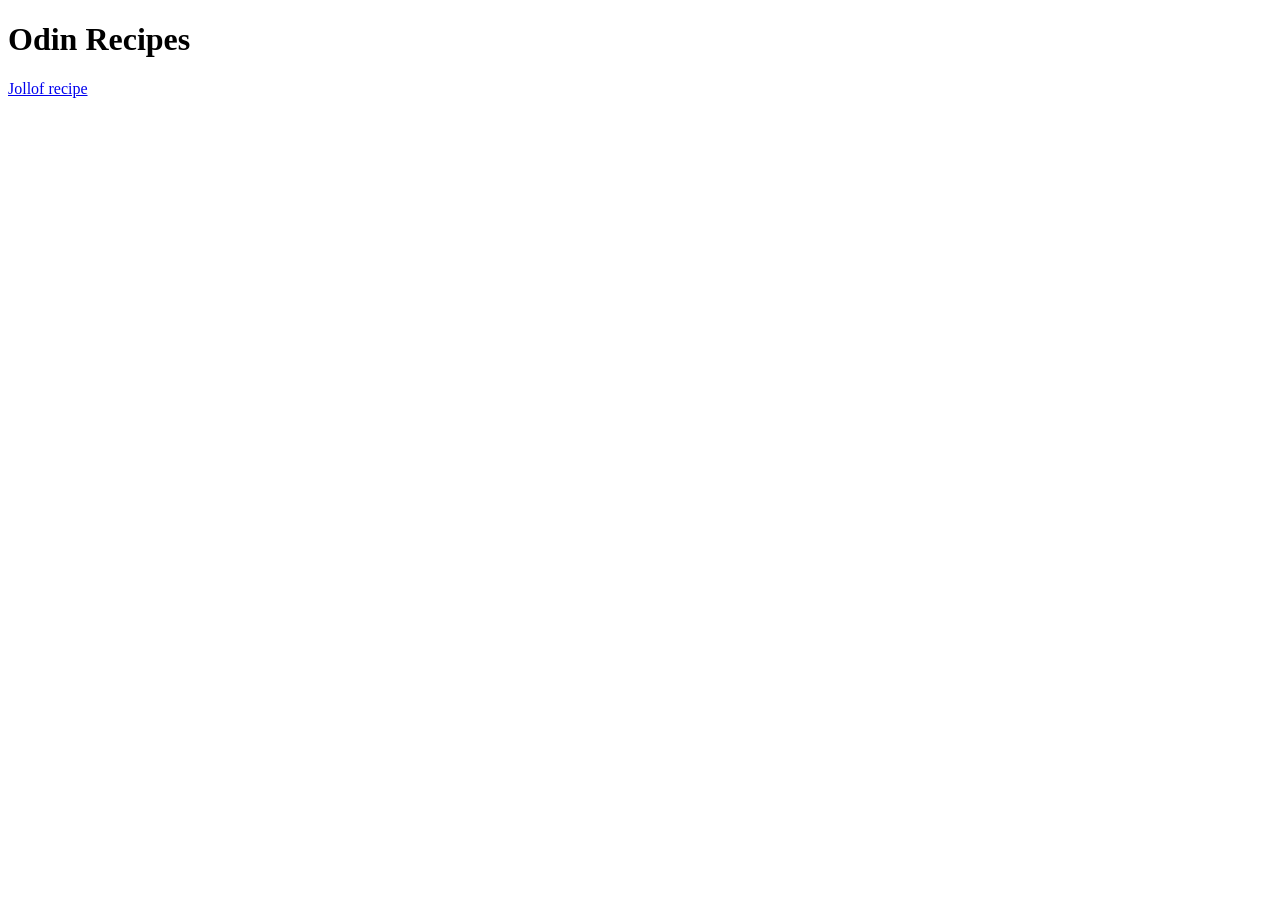
==== index.html @ d777e2b1 "link added to reference jollof.htmlpage" ====
<!DOCTYPE html>
<html lang="en">

    <head>
        <meta charset="UTF-8">
        <title>Html project</title>
    </head>

    <body>
        <h1>Odin Recipes</h1>

        <a href="./recipes/jollof.html">Jollof recipe</a>
    </body>

</html>
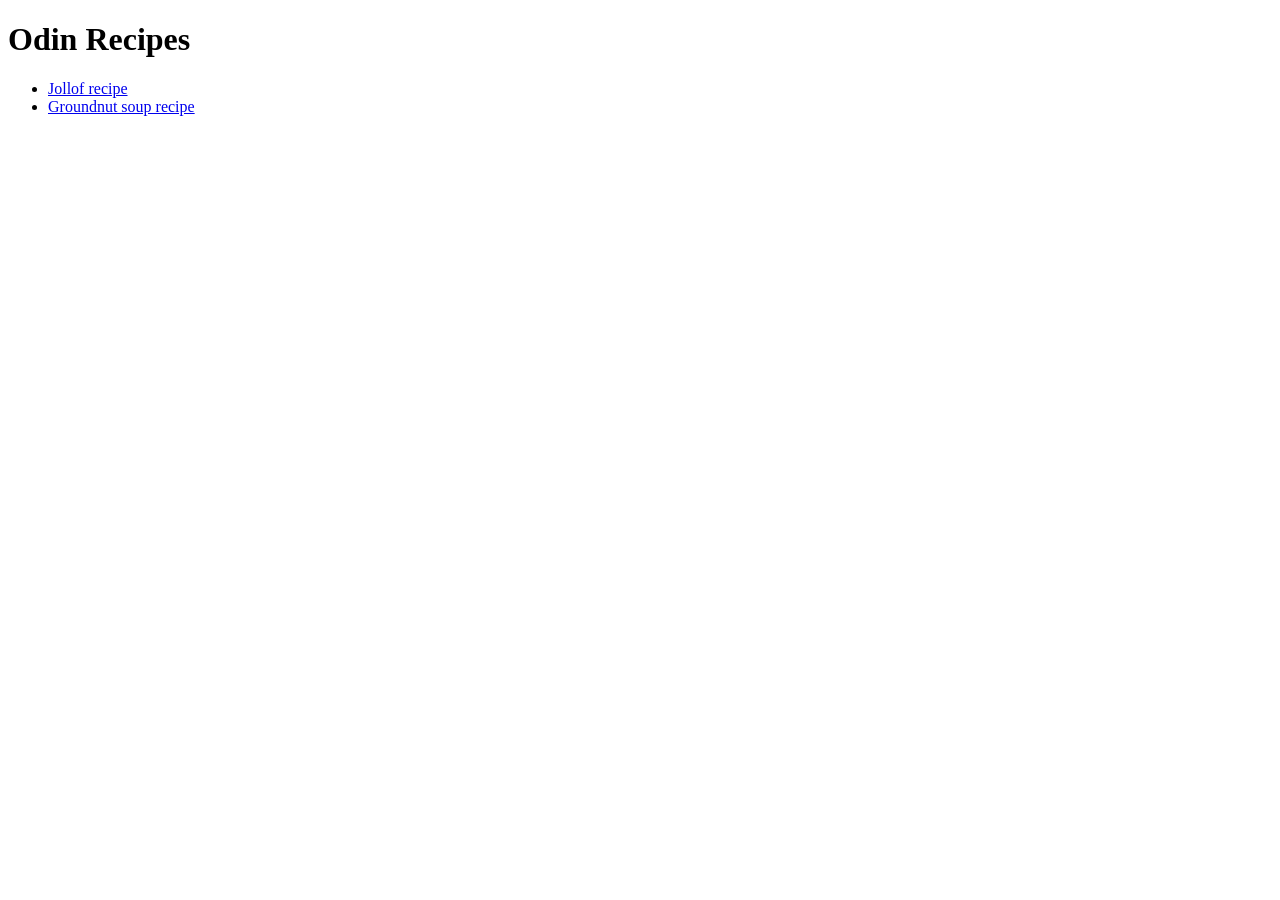
==== commit d7c7dfb2: "groundnutsoup.html linked to index.html and groundnutsoup spelling corrected" ====
--- a/index.html
+++ b/index.html
@@ -9,7 +9,11 @@
     <body>
         <h1>Odin Recipes</h1>
 
-        <a href="./recipes/jollof.html">Jollof recipe</a>
+        <ul>
+            <li><a href="./recipes/jollof.html">Jollof recipe</a></li>
+            <li><a href="./recipes/groundnutsoup.html">Groundnut soup recipe</a></li>
+        </ul>
+        <p></p>
     </body>
 
 </html>
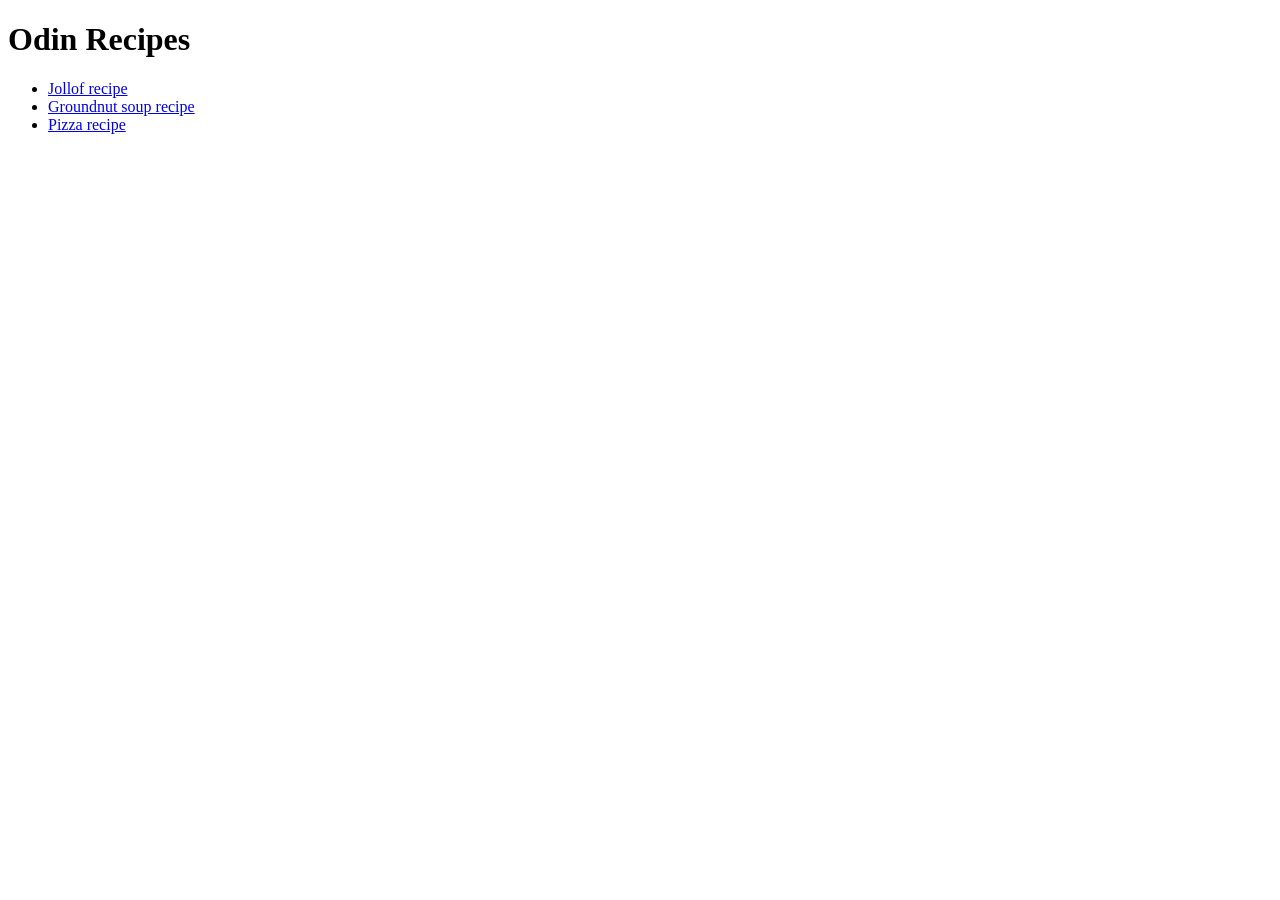
==== commit 27b48250: "pizza.html linked to index.html" ====
--- a/index.html
+++ b/index.html
@@ -12,6 +12,7 @@
         <ul>
             <li><a href="./recipes/jollof.html">Jollof recipe</a></li>
             <li><a href="./recipes/groundnutsoup.html">Groundnut soup recipe</a></li>
+            <li><a href="./recipes/pizza.html">Pizza recipe</a></li>
         </ul>
         <p></p>
     </body>
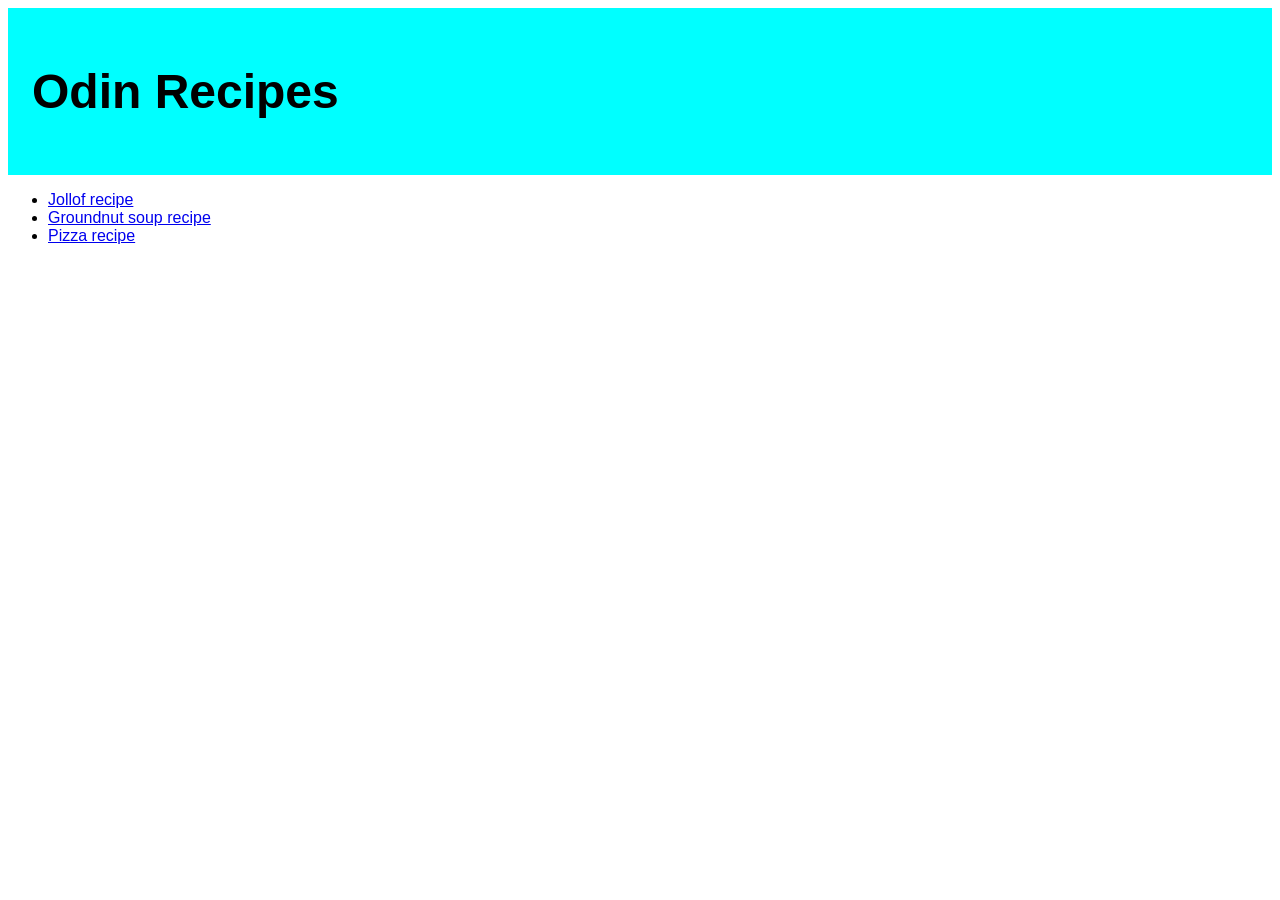
==== commit 59db1277: "background color and padding to recipe page" ====
--- a/index.html
+++ b/index.html
@@ -4,16 +4,22 @@
     <head>
         <meta charset="UTF-8">
         <title>Html project</title>
+        <link rel="stylesheet" href="style.css">
     </head>
 
     <body>
+        <div class="title">
         <h1>Odin Recipes</h1>
-
+        </div>
+        
+        <div>
         <ul>
             <li><a href="./recipes/jollof.html">Jollof recipe</a></li>
             <li><a href="./recipes/groundnutsoup.html">Groundnut soup recipe</a></li>
             <li><a href="./recipes/pizza.html">Pizza recipe</a></li>
         </ul>
+        </div>
+        
         <p></p>
     </body>
 
--- a/style.css
+++ b/style.css
@@ -0,0 +1,12 @@
+* {
+
+    font-family: Verdana, Geneva, Tahoma, sans-serif;
+}
+
+.title {
+    background-color: aqua;
+    font-size: 24px;
+    padding: 24px;
+
+    }
+
